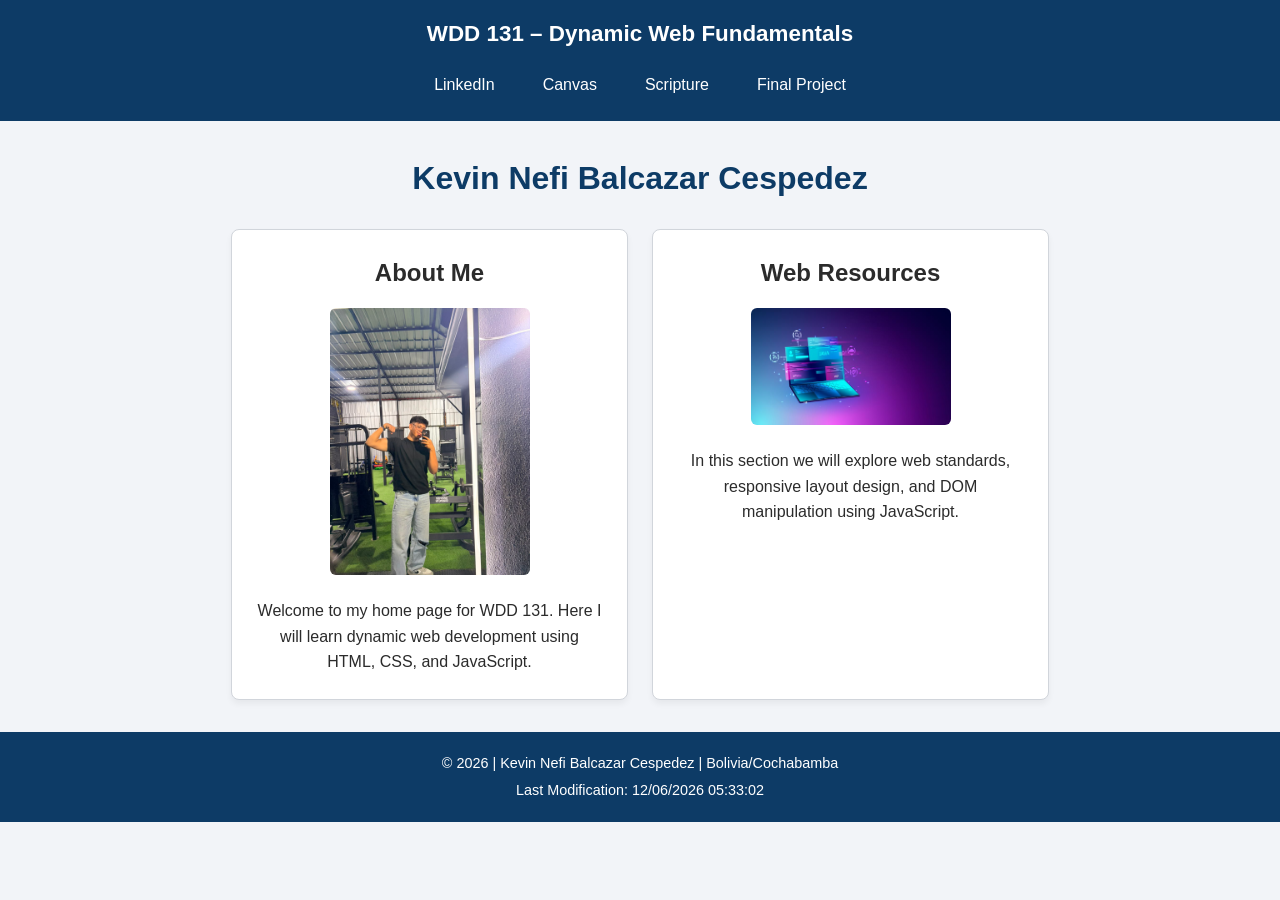
==== index.html @ b69e3ef2 "Fix blank page save" ====
<!DOCTYPE html>
<html lang="en">
<head>
  <meta charset="UTF-8">
  <meta name="viewport" content="width=device-width, initial-scale=1.0">
  <title>WDD 131 – Dynamic Web Fundamentals – Kevin Nefi Balcazar Cespedez</title>
  <meta name="description" content="WDD 131 – Dynamic Web Fundamentals - Kevin Nefi Balcazar Cespedez - Home page landing site with dynamic content and responsive layout.">
  <meta name="author" content="Kevin Nefi Balcazar Cespedez">
  
  <!-- Link to external stylesheet -->
  <link rel="stylesheet" href="styles/base.css">
  
  <!-- Link to JavaScript file with defer attribute -->
  <script src="scripts/getdates.js" defer></script>
</head>
<body>
  <header>
    <span id="course-title">WDD 131 – Dynamic Web Fundamentals</span>
    <nav>
      <a href="https://www.linkedin.com" target="_blank" rel="noopener">LinkedIn</a>
      <a href="https://byupw.instructure.com/" target="_blank" rel="noopener">Canvas</a>
      <a href="https://www.churchofjesuschrist.org/study/scriptures/bofm/1-ne/3?lang=eng&id=p7#p7" target="_blank" rel="noopener">Scripture</a>
      <a href="#">Final Project</a>
    </nav>
  </header>

  <main>
    <h1>Kevin Nefi Balcazar Cespedez</h1>

    <section class="card">
      <h2>About Me</h2>
      <img src="images/profile.jpg" alt="Profile picture" width="200" height="200">
      <p>Welcome to my home page for WDD 131. Here I will learn dynamic web development using HTML, CSS, and JavaScript.</p>
    </section>

    <section class="card">
      <h2>Web Resources</h2>
      <img src="images/placeholder.jpg" alt="Web development graphic" width="200" height="200">
      <p>In this section we will explore web standards, responsive layout design, and DOM manipulation using JavaScript.</p>
    </section>
  </main>

  <footer>
    <p>&copy; <span id="currentyear"></span> | Kevin Nefi Balcazar Cespedez | Bolivia/Cochabamba</p>
    <p id="lastModified"></p>
  </footer>
</body>
</html>
---- styles/base.css ----
/* Reseteo básico */
* {
  box-sizing: border-box;
  margin: 0;
  padding: 0;
}

body {
  font-family: Arial, Helvetica, sans-serif;
  color: #2b2b2b;
  background-color: #f2f4f8;
  line-height: 1.6;
}

/* Cabecera */
header {
  background-color: #0d3b66;
  color: #ffffff;
  padding: 1rem;
  text-align: center;
}

#course-title {
  display: block; /* Requisito: display block para fácil centrado */
  font-size: 1.4rem;
  font-weight: bold;
  margin-bottom: 0.75rem;
}

/* Navegación con Flexbox */
nav {
  display: flex;
  justify-content: center;
  gap: 1rem;
  flex-wrap: wrap;
}

nav a {
  color: #ffffff;
  text-decoration: none;
  padding: 0.5rem 1rem;
  border-radius: 4px;
  transition: background-color 0.3s ease;
}

nav a:hover {
  background-color: #e36414; /* Efecto hover */
}

/* Contenido Principal con CSS Grid */
main {
  max-width: 850px;
  margin: 2rem auto;
  padding: 0 1rem;
  display: grid;
  grid-template-columns: 1fr;
  gap: 1.5rem;
}

main h1 {
  grid-column: 1 / -1;
  text-align: center;
  color: #0d3b66;
}

.card {
  background-color: #ffffff;
  border: 1px solid #d1d5db;
  border-radius: 8px;
  padding: 1.5rem;
  text-align: center;
  box-shadow: 0 4px 6px rgba(0, 0, 0, 0.05);
}

.card img {
  max-width: 100%;
  height: auto;
  margin: 1rem 0;
  border-radius: 6px;
}

/* Adaptación responsive para pantallas de escritorio */
@media (min-width: 650px) {
  main {
    grid-template-columns: 1fr 1fr;
  }
}

/* Pie de página */
footer {
  background-color: #0d3b66;
  color: #ffffff;
  text-align: center;
  padding: 1rem;
  margin-top: 2rem;
  font-size: 0.9rem;
}

footer p {
  margin: 0.25rem 0;
}
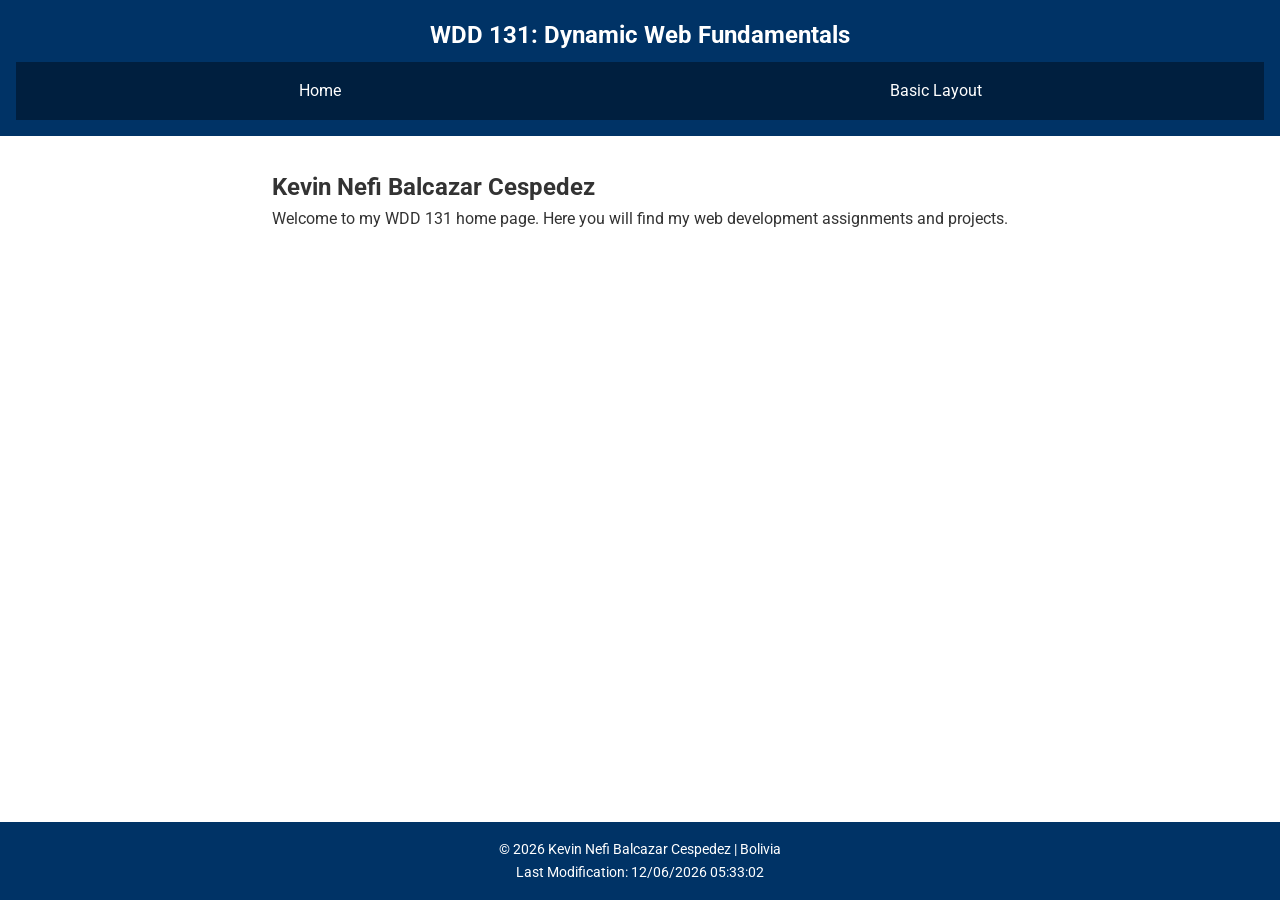
==== commit c4e39a28: "Complete W01 assignment with valid html, fonts, css and javascript" ====
--- a/index.html
+++ b/index.html
@@ -1,48 +1,40 @@
 <!DOCTYPE html>
 <html lang="en">
 <head>
-  <meta charset="UTF-8">
-  <meta name="viewport" content="width=device-width, initial-scale=1.0">
-  <title>WDD 131 – Dynamic Web Fundamentals – Kevin Nefi Balcazar Cespedez</title>
-  <meta name="description" content="WDD 131 – Dynamic Web Fundamentals - Kevin Nefi Balcazar Cespedez - Home page landing site with dynamic content and responsive layout.">
-  <meta name="author" content="Kevin Nefi Balcazar Cespedez">
-  
-  <!-- Link to external stylesheet -->
-  <link rel="stylesheet" href="styles/base.css">
-  
-  <!-- Link to JavaScript file with defer attribute -->
-  <script src="scripts/getdates.js" defer></script>
+    <meta charset="UTF-8">
+    <meta name="viewport" content="width=device-width, initial-scale=1.0">
+    <title>WDD 131 | Home Page - Kevin Nefi Balcazar Cespedez</title>
+    <meta name="description" content="WDD 131 - Dynamic Web Fundamentals home page for Kevin Nefi Balcazar Cespedez featuring course projects and dynamic content.">
+    <meta name="author" content="Kevin Nefi Balcazar Cespedez">
+
+    <!-- Google Fonts API Links -->
+    <link rel="preconnect" href="https://fonts.googleapis.com">
+    <link rel="preconnect" href="https://fonts.gstatic.com" crossorigin>
+    <link href="https://fonts.googleapis.com/css2?family=Roboto:wght@400;700&display=swap" rel="stylesheet">
+
+    <!-- Stylesheet -->
+    <link rel="stylesheet" href="styles/base.css">
+
+    <!-- JavaScript File -->
+    <script src="scripts/getdates.js" defer></script>
 </head>
 <body>
-  <header>
-    <span id="course-title">WDD 131 – Dynamic Web Fundamentals</span>
-    <nav>
-      <a href="https://www.linkedin.com" target="_blank" rel="noopener">LinkedIn</a>
-      <a href="https://byupw.instructure.com/" target="_blank" rel="noopener">Canvas</a>
-      <a href="https://www.churchofjesuschrist.org/study/scriptures/bofm/1-ne/3?lang=eng&id=p7#p7" target="_blank" rel="noopener">Scripture</a>
-      <a href="#">Final Project</a>
-    </nav>
-  </header>
+    <header>
+        <h1>WDD 131: Dynamic Web Fundamentals</h1>
+        <nav>
+            <a href="#">Home</a>
+            <a href="week01/basic-layout.html">Basic Layout</a>
+        </nav>
+    </header>
 
-  <main>
-    <h1>Kevin Nefi Balcazar Cespedez</h1>
+    <main>
+        <h2>Kevin Nefi Balcazar Cespedez</h2>
+        <p>Welcome to my WDD 131 home page. Here you will find my web development assignments and projects.</p>
+    </main>
 
-    <section class="card">
-      <h2>About Me</h2>
-      <img src="images/profile.jpg" alt="Profile picture" width="200" height="200">
-      <p>Welcome to my home page for WDD 131. Here I will learn dynamic web development using HTML, CSS, and JavaScript.</p>
-    </section>
-
-    <section class="card">
-      <h2>Web Resources</h2>
-      <img src="images/placeholder.jpg" alt="Web development graphic" width="200" height="200">
-      <p>In this section we will explore web standards, responsive layout design, and DOM manipulation using JavaScript.</p>
-    </section>
-  </main>
-
-  <footer>
-    <p>&copy; <span id="currentyear"></span> | Kevin Nefi Balcazar Cespedez | Bolivia/Cochabamba</p>
-    <p id="lastModified"></p>
-  </footer>
+    <footer>
+        <p>&copy; <span id="currentyear"></span> Kevin Nefi Balcazar Cespedez | Bolivia</p>
+        <p id="lastModified"></p>
+    </footer>
 </body>
 </html>
--- a/styles/base.css
+++ b/styles/base.css
@@ -1,101 +1,59 @@
-/* Reseteo básico */
 * {
-  box-sizing: border-box;
-  margin: 0;
-  padding: 0;
+    box-sizing: border-box;
+    margin: 0;
+    padding: 0;
 }
 
 body {
-  font-family: Arial, Helvetica, sans-serif;
-  color: #2b2b2b;
-  background-color: #f2f4f8;
-  line-height: 1.6;
+    font-family: 'Roboto', sans-serif;
+    line-height: 1.6;
+    color: #333;
+    display: grid;
+    grid-template-rows: auto 1fr auto;
+    min-height: 100vh;
 }
 
-/* Cabecera */
 header {
-  background-color: #0d3b66;
-  color: #ffffff;
-  padding: 1rem;
-  text-align: center;
+    background-color: #003366;
+    color: #ffffff;
+    text-align: center;
+    padding: 1rem;
 }
 
-#course-title {
-  display: block; /* Requisito: display block para fácil centrado */
-  font-size: 1.4rem;
-  font-weight: bold;
-  margin-bottom: 0.75rem;
+header h1 {
+    font-size: 1.5rem;
+    margin-bottom: 0.5rem;
 }
 
-/* Navegación con Flexbox */
 nav {
-  display: flex;
-  justify-content: center;
-  gap: 1rem;
-  flex-wrap: wrap;
+    display: flex;
+    justify-content: space-around;
+    background-color: #001f3f;
+    padding: 0.5rem;
 }
 
 nav a {
-  color: #ffffff;
-  text-decoration: none;
-  padding: 0.5rem 1rem;
-  border-radius: 4px;
-  transition: background-color 0.3s ease;
+    color: #ffffff;
+    text-decoration: none;
+    padding: 0.5rem 1rem;
 }
 
 nav a:hover {
-  background-color: #e36414; /* Efecto hover */
+    background-color: #0056b3;
+    border-radius: 4px;
 }
 
-/* Contenido Principal con CSS Grid */
 main {
-  max-width: 850px;
-  margin: 2rem auto;
-  padding: 0 1rem;
-  display: grid;
-  grid-template-columns: 1fr;
-  gap: 1.5rem;
+    padding: 2rem;
+    max-width: 800px;
+    margin: 0 auto;
+    width: 100%;
 }
 
-main h1 {
-  grid-column: 1 / -1;
-  text-align: center;
-  color: #0d3b66;
-}
-
-.card {
-  background-color: #ffffff;
-  border: 1px solid #d1d5db;
-  border-radius: 8px;
-  padding: 1.5rem;
-  text-align: center;
-  box-shadow: 0 4px 6px rgba(0, 0, 0, 0.05);
-}
-
-.card img {
-  max-width: 100%;
-  height: auto;
-  margin: 1rem 0;
-  border-radius: 6px;
-}
-
-/* Adaptación responsive para pantallas de escritorio */
-@media (min-width: 650px) {
-  main {
-    grid-template-columns: 1fr 1fr;
-  }
-}
-
-/* Pie de página */
 footer {
-  background-color: #0d3b66;
-  color: #ffffff;
-  text-align: center;
-  padding: 1rem;
-  margin-top: 2rem;
-  font-size: 0.9rem;
-}
-
-footer p {
-  margin: 0.25rem 0;
+    background-color: #003366;
+    color: #ffffff;
+    text-align: center;
+    padding: 1rem;
+    font-size: 0.9rem;
 }
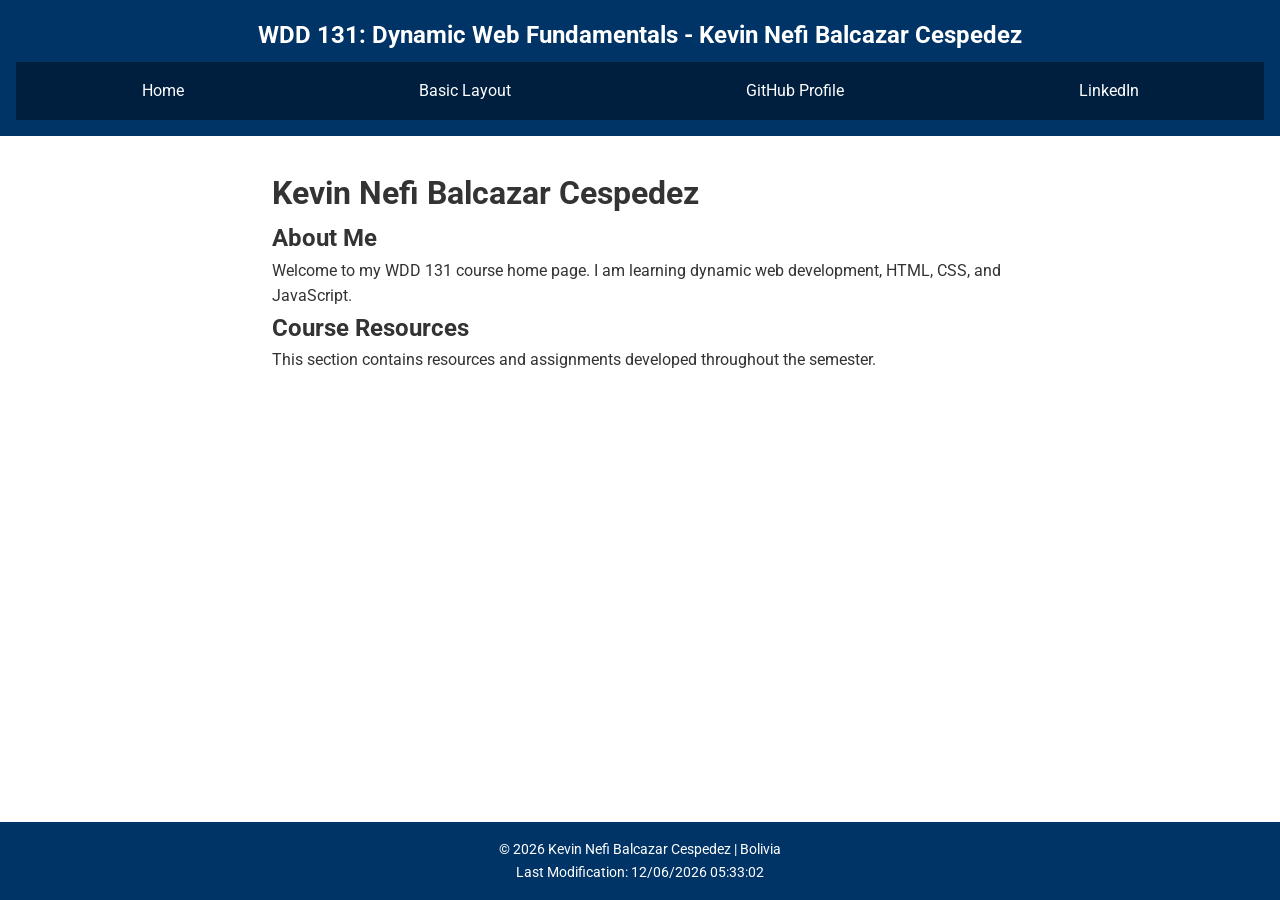
==== commit 1db44fb1: "Fix title, course-title span, navigation links, and card sections" ====
--- a/index.html
+++ b/index.html
@@ -3,7 +3,7 @@
 <head>
     <meta charset="UTF-8">
     <meta name="viewport" content="width=device-width, initial-scale=1.0">
-    <title>WDD 131 | Home Page - Kevin Nefi Balcazar Cespedez</title>
+    <title>WDD 131: Dynamic Web Fundamentals - Kevin Nefi Balcazar Cespedez</title>
     <meta name="description" content="WDD 131 - Dynamic Web Fundamentals home page for Kevin Nefi Balcazar Cespedez featuring course projects and dynamic content.">
     <meta name="author" content="Kevin Nefi Balcazar Cespedez">
 
@@ -20,16 +20,27 @@
 </head>
 <body>
     <header>
-        <h1>WDD 131: Dynamic Web Fundamentals</h1>
+        <h1><span id="course-title">WDD 131: Dynamic Web Fundamentals</span> - Kevin Nefi Balcazar Cespedez</h1>
         <nav>
-            <a href="#">Home</a>
+            <a href="index.html">Home</a>
             <a href="week01/basic-layout.html">Basic Layout</a>
+            <a href="https://github.com/kevinnefi-bot/wdd131" target="_blank">GitHub Profile</a>
+            <a href="https://linkedin.com" target="_blank">LinkedIn</a>
         </nav>
     </header>
 
     <main>
-        <h2>Kevin Nefi Balcazar Cespedez</h2>
-        <p>Welcome to my WDD 131 home page. Here you will find my web development assignments and projects.</p>
+        <h1>Kevin Nefi Balcazar Cespedez</h1>
+        
+        <section class="card">
+            <h2>About Me</h2>
+            <p>Welcome to my WDD 131 course home page. I am learning dynamic web development, HTML, CSS, and JavaScript.</p>
+        </section>
+
+        <section class="card">
+            <h2>Course Resources</h2>
+            <p>This section contains resources and assignments developed throughout the semester.</p>
+        </section>
     </main>
 
     <footer>
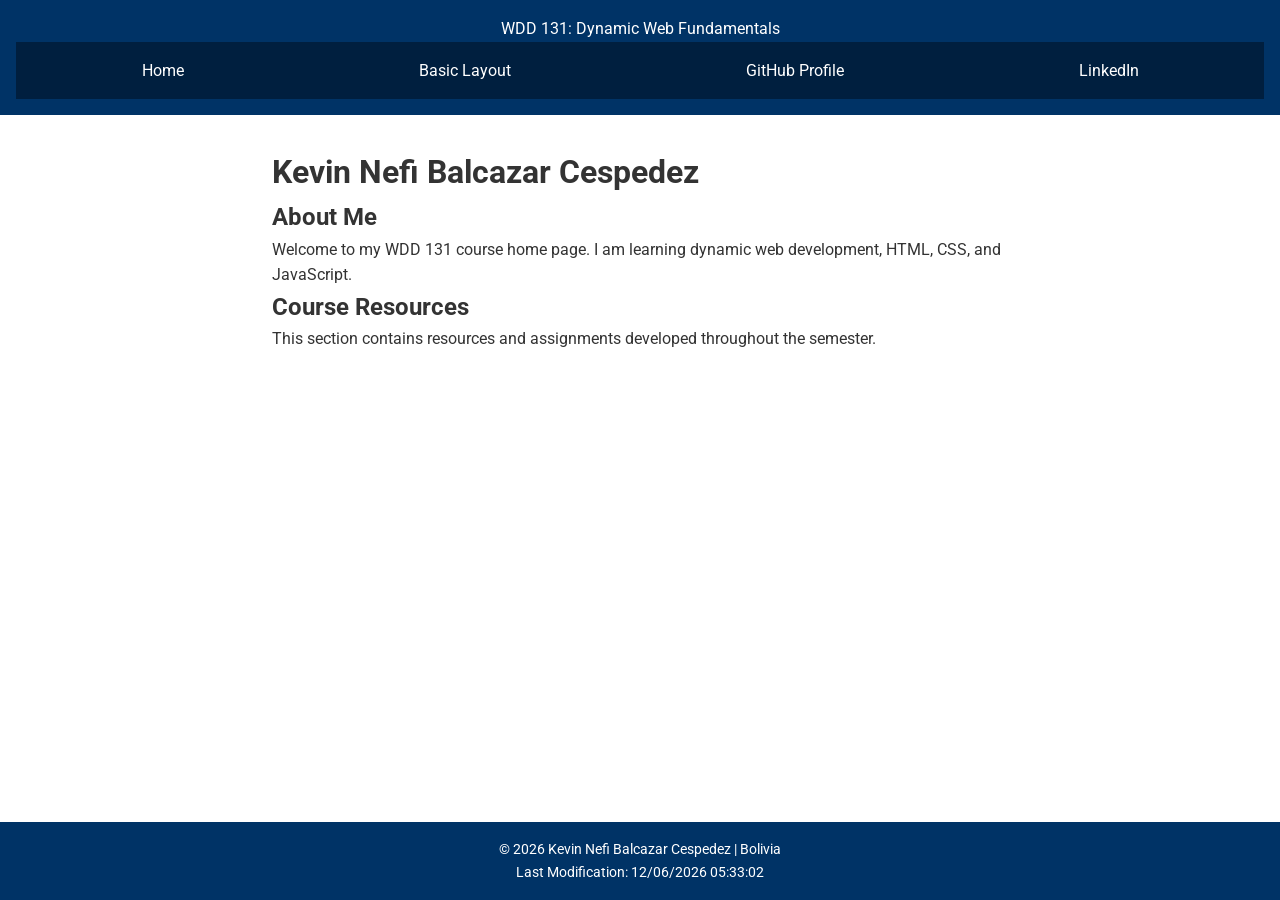
==== commit 2fb592dd: "Fix single h1 element inside main" ====
--- a/index.html
+++ b/index.html
@@ -20,7 +20,7 @@
 </head>
 <body>
     <header>
-        <h1><span id="course-title">WDD 131: Dynamic Web Fundamentals</span> - Kevin Nefi Balcazar Cespedez</h1>
+        <span id="course-title">WDD 131: Dynamic Web Fundamentals</span>
         <nav>
             <a href="index.html">Home</a>
             <a href="week01/basic-layout.html">Basic Layout</a>
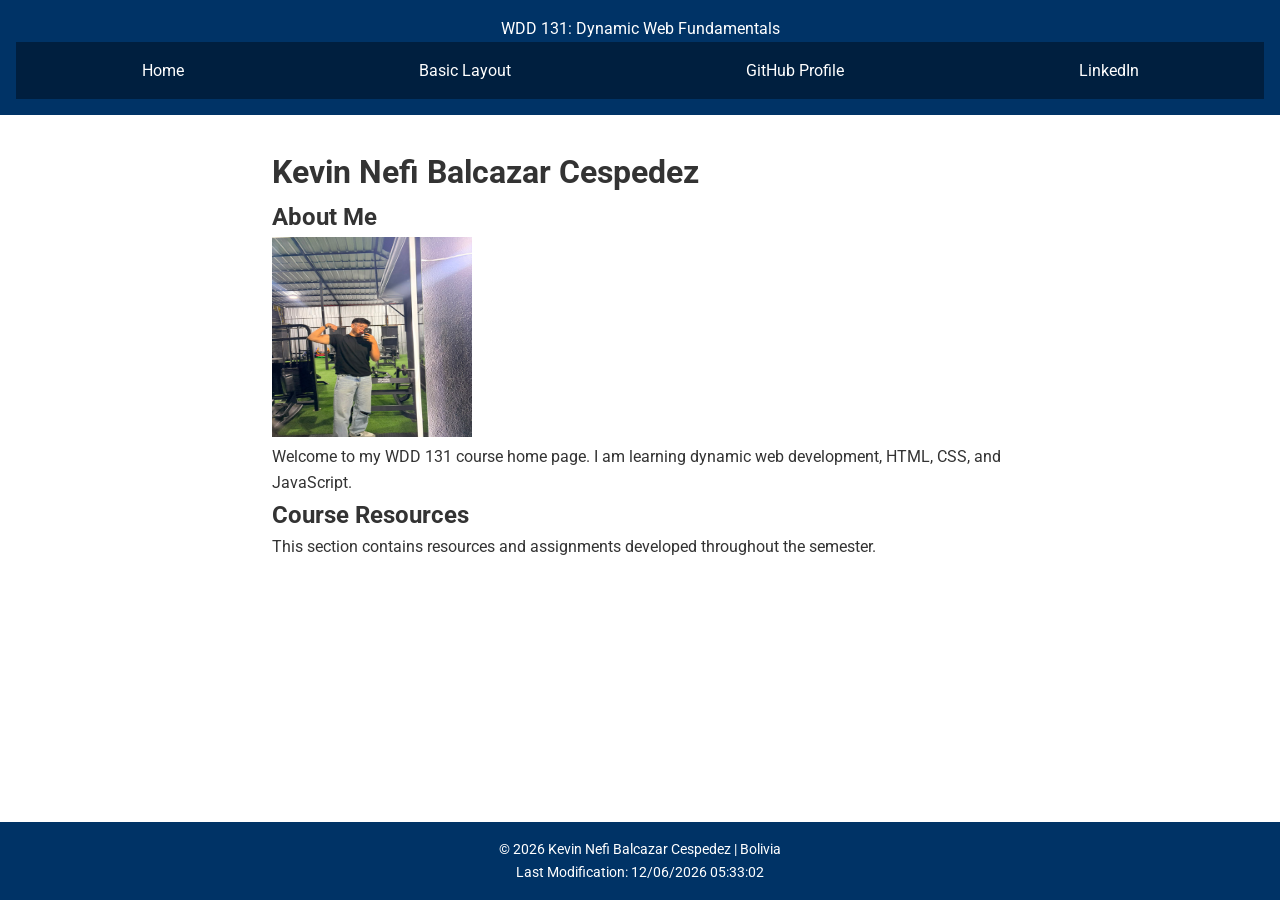
==== commit 9b8c6ca7: "Add profile image and update html structure" ====
--- a/index.html
+++ b/index.html
@@ -34,6 +34,7 @@
         
         <section class="card">
             <h2>About Me</h2>
+            <img src="images/profile.jpg" alt="Kevin Nefi Balcazar Cespedez profile picture" width="200" height="200" loading="lazy">
             <p>Welcome to my WDD 131 course home page. I am learning dynamic web development, HTML, CSS, and JavaScript.</p>
         </section>
 
